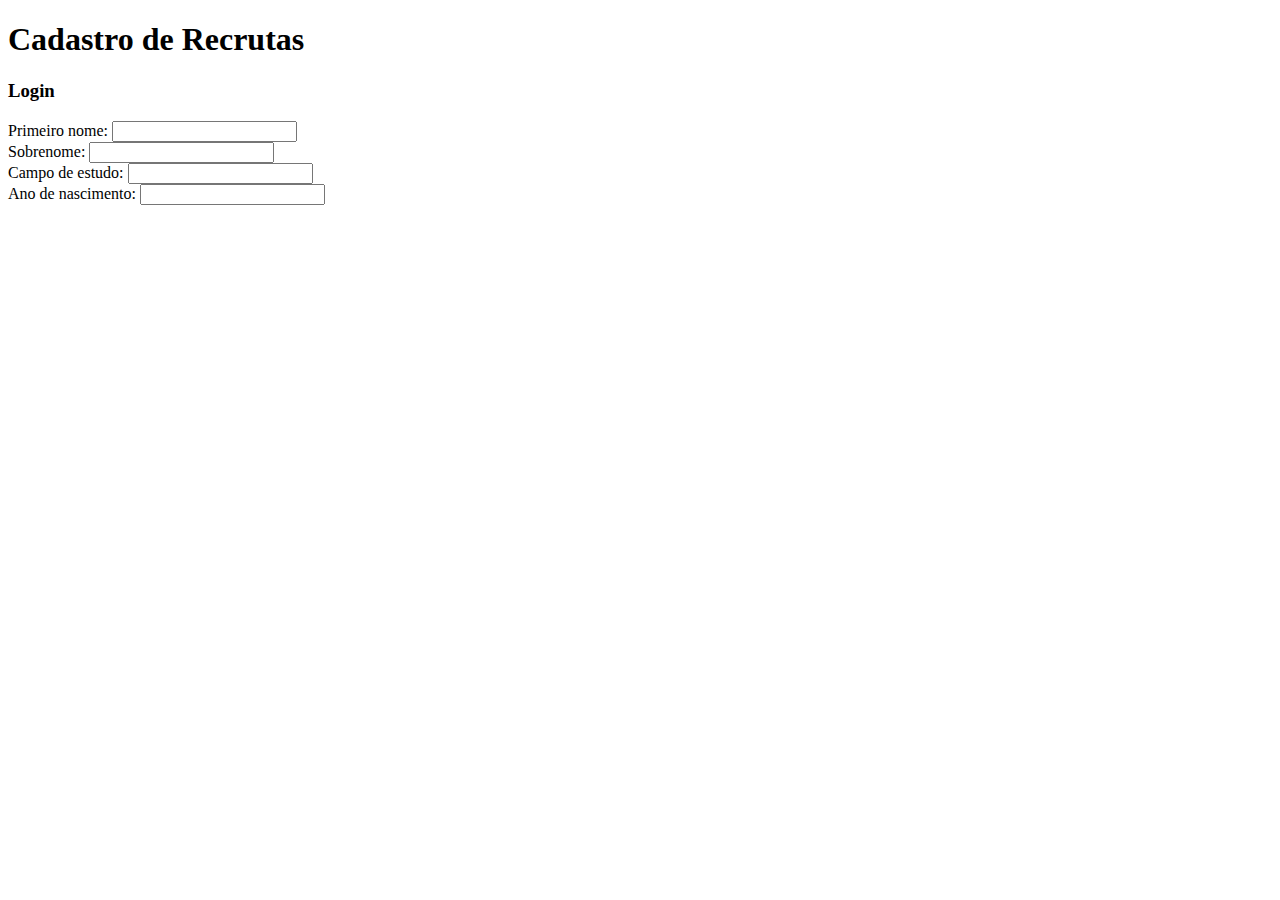
==== Exercicios/Calculadora_de_4_operações/index.html @ f640d11e "first commit" ====
<!DOCTYPE html>
 <html lang="en">
 <head>
    <meta charset="UTF-8">
    <meta name="viewport" content="width=device-width, initial-scale=1.0">
    <title>Cadastro de Recrutras</title>
 </head>
 <body>
    <div class= "login-container">
        <h1>Cadastro de Recrutas</h1>
        <div class= "list">
            <h3>Login</h3>
            <div class="name" >
                <label for="name" id="name">Primeiro nome: </label>
                <input type="text" id="nameInput">
            </div>
            <div class="surname-container">
                <label for="name" id="surname">Sobrenome: </label>
                <input type="text" id="surnameInput"> 
            </div>
            <div class="study-container">
            <label for="name" id="study">Campo de estudo: </label>
            <input type="text" id="studyInput"> 
            </div>
            <div class="birthday-container">
            <label for="name" id="birthday">Ano de nascimento: </label>
            <input type="text" id="birthdayInput"> 
            </div>
        </div>
    </div>
 </body>
 </html>
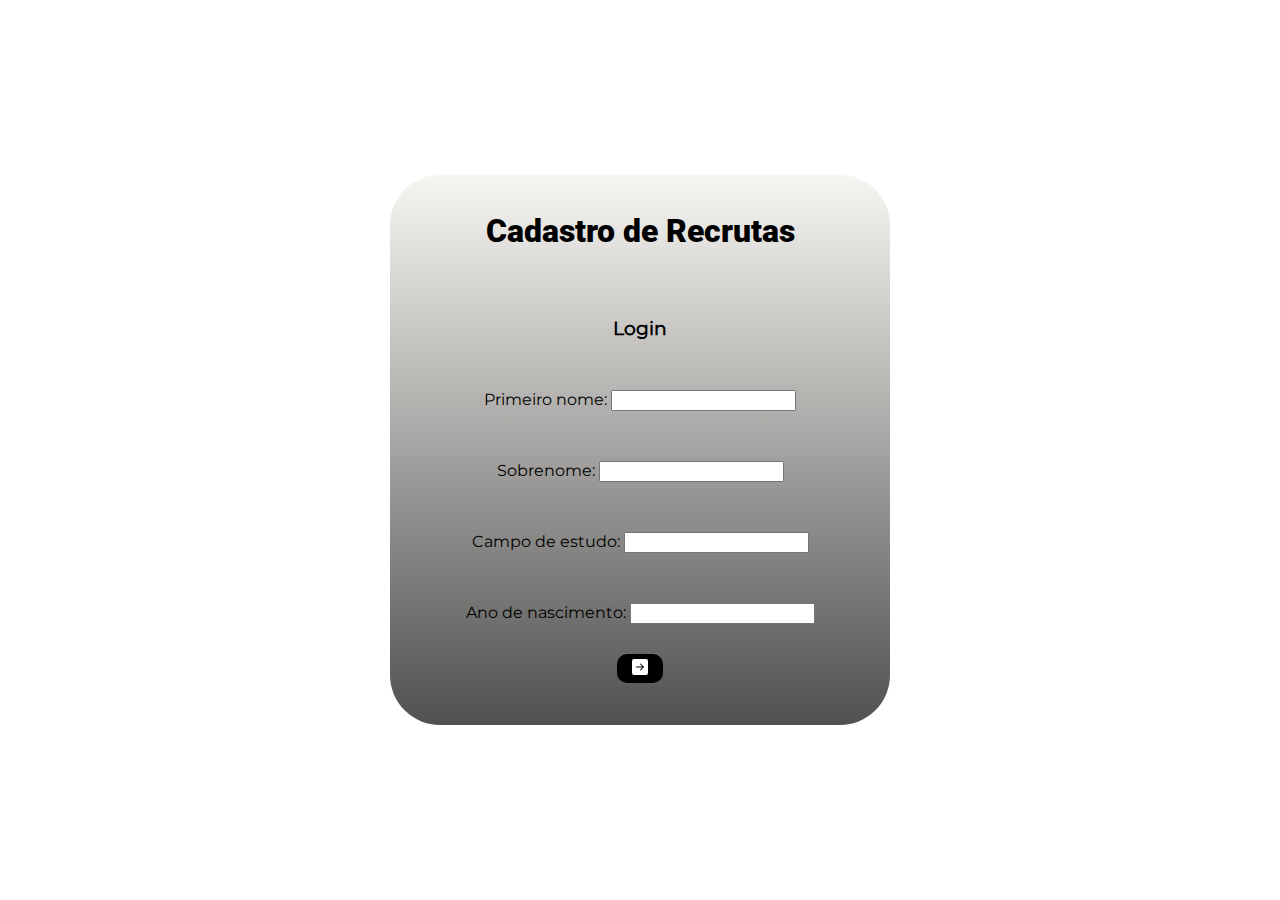
==== commit e9005b9d: "Html e css da pagina de login" ====
--- a/Exercicios/Calculadora_de_4_operações/index.html
+++ b/Exercicios/Calculadora_de_4_operações/index.html
@@ -3,6 +3,8 @@
  <head>
     <meta charset="UTF-8">
     <meta name="viewport" content="width=device-width, initial-scale=1.0">
+    <link rel="stylesheet" type="text/css" href="style.css" />
+    <link rel="stylesheet" type="text/css" href="./assets/fonts/fonts.css">
     <title>Cadastro de Recrutras</title>
  </head>
  <body>
@@ -19,13 +21,19 @@
                 <input type="text" id="surnameInput"> 
             </div>
             <div class="study-container">
-            <label for="name" id="study">Campo de estudo: </label>
-            <input type="text" id="studyInput"> 
+                <label for="name" id="study">Campo de estudo: </label>
+                <input type="text" id="studyInput"> 
             </div>
             <div class="birthday-container">
-            <label for="name" id="birthday">Ano de nascimento: </label>
-            <input type="text" id="birthdayInput"> 
+                <label for="name" id="birthday">Ano de nascimento: </label>
+                <input type="text" id="birthdayInput"> 
             </div>
+            <button onclick="newTask()" class= "button" title="Clique aqui para enviar">
+                <svg xmlns="http://www.w3.org/2000/svg" width="16" height="16" fill="currentColor" class="bi bi-arrow-right-square-fill" viewBox="0 0 16 16">
+                    <path d="M0 14a2 2 0 0 0 2 2h12a2 2 0 0 0 2-2V2a2 2 0 0 0-2-2H2a2 2 0 0 0-2 2v12zm4.5-6.5h5.793L8.146 5.354a.5.5 0 1 1 .708-.708l3 3a.5.5 0 0 1 0 .708l-3 3a.5.5 0 0 1-.708-.708L10.293 8.5H4.5a.5.5 0 0 1 0-1z"/>
+                </svg>
+            </button>
+            
         </div>
     </div>
  </body>
--- a/Exercicios/Calculadora_de_4_operações/style.css
+++ b/Exercicios/Calculadora_de_4_operações/style.css
@@ -0,0 +1,59 @@
+body{
+    background-image: url(https://previews.123rf.com/images/notkoo2008/notkoo20081506/notkoo2008150603197/40742944-calculadora-de-dibujos-animados-patr%C3%B3n-de-fondo-sin-fisuras.jpg);
+    background-size: cover;
+    background-repeat: no-repeat;
+    display: flex;
+    justify-content: center; /* Centraliza horizontalmente */
+    align-items: center; /* Centraliza verticalmente */
+    height: 100vh; /* Define a altura da viewport como 100% */
+    margin: 0; /* Remove margens padrão */
+    font-family: "Montserrat"
+}   
+.login-container{
+    width: 500px;
+    height: 550px;
+    background-image: linear-gradient(to bottom, #f8f6f2, #505050);
+    border-radius: 50px;
+    text-align: center;
+}
+h1{
+    font-family: "Roboto";
+    line-height: 3.5; /* Define o espaçamento entre linhas */
+    margin: 0; /* Remove a margem padrão do parágrafo */
+}
+h3{
+    margin: 10px; /* Adiciona margens iguais a todos os lados do bloco */
+    padding: 20px; /* Adiciona preenchimento igual a todos os lados do bloco */
+}
+.name{
+    margin: 10px;
+    padding: 20px;
+}
+.surname-container{
+    margin: 10px;
+    padding: 20px;    
+}
+.study-container{
+    margin: 10px;
+    padding: 20px;    
+}
+.birthday-container{
+    margin: 10px;
+    padding: 20px;    
+}
+.button{
+    cursor: pointer; /* Define o cursor ao passar o mouse */
+    background-color: #000000;
+    color: white;
+    padding: 5px 15px;
+    border: none;
+    border-radius: 10px;
+    align-items: center;
+    justify-content: center;
+}
+.button:hover{
+    background-color: #9e9e9e; /* Cor de fundo ao passar o mouse */
+}
+.botao-icon i {
+    margin-right: 8px; /* Espaço entre o ícone e o texto */
+}--- a/Exercicios/Calculadora_de_4_operações/assets/fonts/fonts.css
+++ b/Exercicios/Calculadora_de_4_operações/assets/fonts/fonts.css
@@ -0,0 +1,2 @@
+@import url(./Roboto/roboto.css);
+@import url(./Monstserrat/mostserrat.css);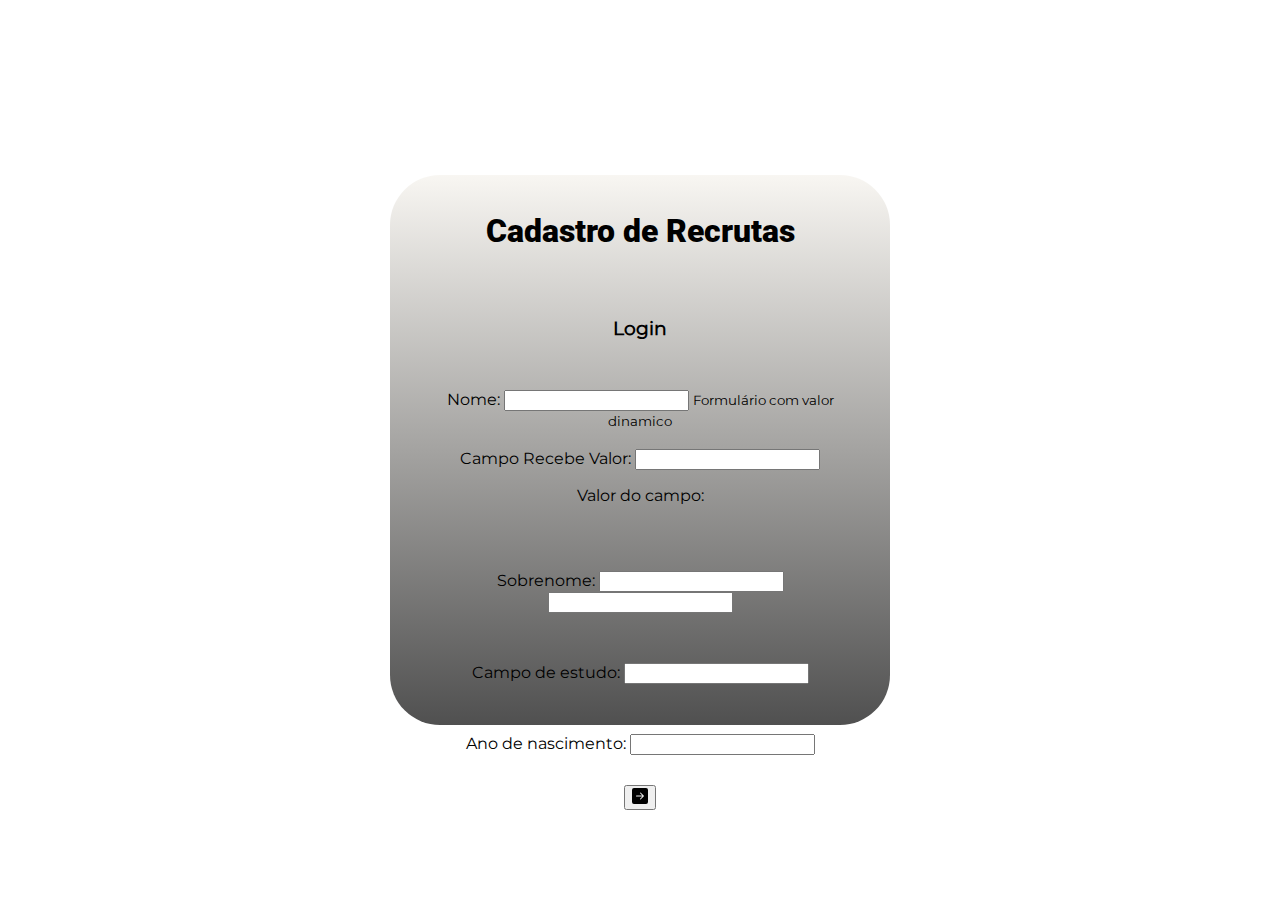
==== commit 856e14f9: "Atualização de segurança" ====
--- a/Exercicios/Calculadora_de_4_operações/index.html
+++ b/Exercicios/Calculadora_de_4_operações/index.html
@@ -12,29 +12,38 @@
         <h1>Cadastro de Recrutas</h1>
         <div class= "list">
             <h3>Login</h3>
-            <div class="name" >
-                <label for="name" id="name">Primeiro nome: </label>
-                <input type="text" id="nameInput">
-            </div>
-            <div class="surname-container">
-                <label for="name" id="surname">Sobrenome: </label>
-                <input type="text" id="surnameInput"> 
-            </div>
-            <div class="study-container">
-                <label for="name" id="study">Campo de estudo: </label>
-                <input type="text" id="studyInput"> 
-            </div>
-            <div class="birthday-container">
-                <label for="name" id="birthday">Ano de nascimento: </label>
-                <input type="text" id="birthdayInput"> 
-            </div>
-            <button onclick="newTask()" class= "button" title="Clique aqui para enviar">
-                <svg xmlns="http://www.w3.org/2000/svg" width="16" height="16" fill="currentColor" class="bi bi-arrow-right-square-fill" viewBox="0 0 16 16">
-                    <path d="M0 14a2 2 0 0 0 2 2h12a2 2 0 0 0 2-2V2a2 2 0 0 0-2-2H2a2 2 0 0 0-2 2v12zm4.5-6.5h5.793L8.146 5.354a.5.5 0 1 1 .708-.708l3 3a.5.5 0 0 1 0 .708l-3 3a.5.5 0 0 1-.708-.708L10.293 8.5H4.5a.5.5 0 0 1 0-1z"/>
-                </svg>
-            </button>
-            
+                <div class="firstBlock" >
+                    <form class="names">
+                        Nome: <input type="text" name="name" id="name" onkeyup="receiveName()"> 
+                        <small>Formulário com valor dinamico</small><br></br>
+
+                        Campo Recebe Valor: <input type="text" name="receberName" id="receberName">
+                        
+                        <p>Valor do campo:<span id="valueName"></span> </p>
+                    </form>
+                </div>
+                <div class="surname-container">
+                    <form class="Surnames">
+                        Sobrenome: <input type="text" name="surname" id="surname" onkeyup="receiveSurname()">
+                        <input type="text" id="surnameInput"> 
+                    </form>
+                </div>
+                <div class="study-container">
+                    <label for="name" id="study">Campo de estudo: </label>
+                    <input type="text" id="studyInput"> 
+                </div>
+                <div class="birthday-container">
+                    <label for="name" id="birthday">Ano de nascimento: </label>
+                    <input type="text" id="birthdayInput"> 
+                </div>
+                <button onclick="newTask()" id= "button" title="Clique aqui para enviar">
+                    <svg xmlns="http://www.w3.org/2000/svg" width="16" height="16" fill="currentColor" class="bi bi-arrow-right-square-fill" viewBox="0 0 16 16">
+                        <path d="M0 14a2 2 0 0 0 2 2h12a2 2 0 0 0 2-2V2a2 2 0 0 0-2-2H2a2 2 0 0 0-2 2v12zm4.5-6.5h5.793L8.146 5.354a.5.5 0 1 1 .708-.708l3 3a.5.5 0 0 1 0 .708l-3 3a.5.5 0 0 1-.708-.708L10.293 8.5H4.5a.5.5 0 0 1 0-1z"/>
+                    </svg>
+                </button>
+            </form>
         </div>
     </div>
  </body>
+ <script src="index.js"></script>
  </html>--- a/Exercicios/Calculadora_de_4_operações/style.css
+++ b/Exercicios/Calculadora_de_4_operações/style.css
@@ -25,7 +25,7 @@
     margin: 10px; /* Adiciona margens iguais a todos os lados do bloco */
     padding: 20px; /* Adiciona preenchimento igual a todos os lados do bloco */
 }
-.name{
+.firstBlock{
     margin: 10px;
     padding: 20px;
 }
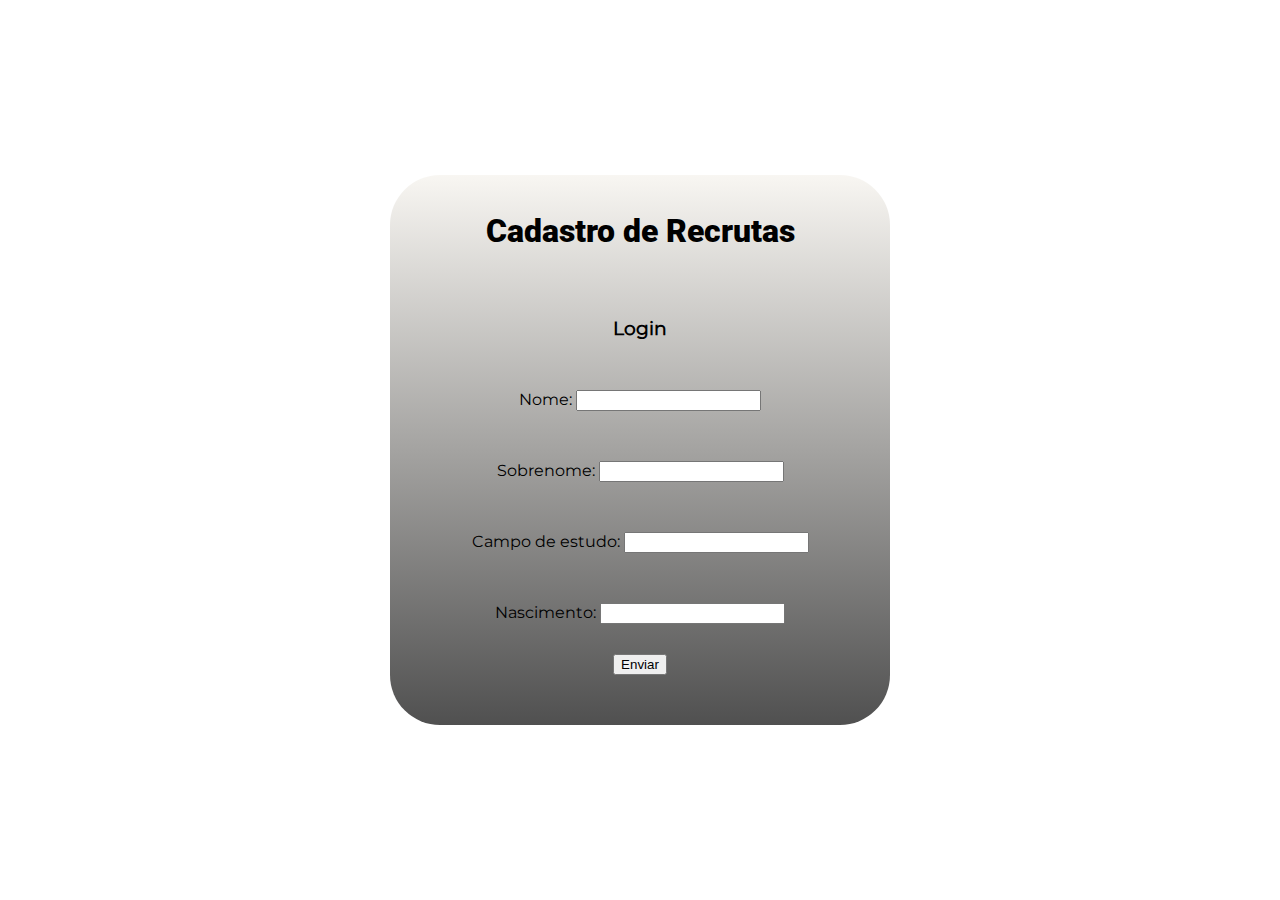
==== commit 86d9fcaa: "Atualização do JS com condicional" ====
--- a/Exercicios/Calculadora_de_4_operações/index.html
+++ b/Exercicios/Calculadora_de_4_operações/index.html
@@ -14,34 +14,25 @@
             <h3>Login</h3>
                 <div class="firstBlock" >
                     <form class="names">
-                        Nome: <input type="text" name="name" id="name" onkeyup="receiveName()"> 
-                        <small>Formulário com valor dinamico</small><br></br>
-
-                        Campo Recebe Valor: <input type="text" name="receberName" id="receberName">
-                        
-                        <p>Valor do campo:<span id="valueName"></span> </p>
+                        Nome: <input type="text" name="name" id="name" > 
                     </form>
                 </div>
                 <div class="surname-container">
                     <form class="Surnames">
-                        Sobrenome: <input type="text" name="surname" id="surname" onkeyup="receiveSurname()">
-                        <input type="text" id="surnameInput"> 
+                        Sobrenome: <input type="text" name="surname" id="surname" >
                     </form>
                 </div>
                 <div class="study-container">
-                    <label for="name" id="study">Campo de estudo: </label>
-                    <input type="text" id="studyInput"> 
+                    <form>
+                    Campo de estudo: <input type="text" name="study" id="study" >
+                    </form>
                 </div>
                 <div class="birthday-container">
-                    <label for="name" id="birthday">Ano de nascimento: </label>
-                    <input type="text" id="birthdayInput"> 
+                    <form> 
+                       Nascimento: <input type="text" name="birthday" id="birthday"> 
+                    </form>
                 </div>
-                <button onclick="newTask()" id= "button" title="Clique aqui para enviar">
-                    <svg xmlns="http://www.w3.org/2000/svg" width="16" height="16" fill="currentColor" class="bi bi-arrow-right-square-fill" viewBox="0 0 16 16">
-                        <path d="M0 14a2 2 0 0 0 2 2h12a2 2 0 0 0 2-2V2a2 2 0 0 0-2-2H2a2 2 0 0 0-2 2v12zm4.5-6.5h5.793L8.146 5.354a.5.5 0 1 1 .708-.708l3 3a.5.5 0 0 1 0 .708l-3 3a.5.5 0 0 1-.708-.708L10.293 8.5H4.5a.5.5 0 0 1 0-1z"/>
-                    </svg>
-                </button>
-            </form>
+                <button onclick="pegarValores(evento)">Enviar</button>
         </div>
     </div>
  </body>
--- a/Exercicios/Calculadora_de_4_operações/style.css
+++ b/Exercicios/Calculadora_de_4_operações/style.css
@@ -51,9 +51,3 @@
     align-items: center;
     justify-content: center;
 }
-.button:hover{
-    background-color: #9e9e9e; /* Cor de fundo ao passar o mouse */
-}
-.botao-icon i {
-    margin-right: 8px; /* Espaço entre o ícone e o texto */
-}